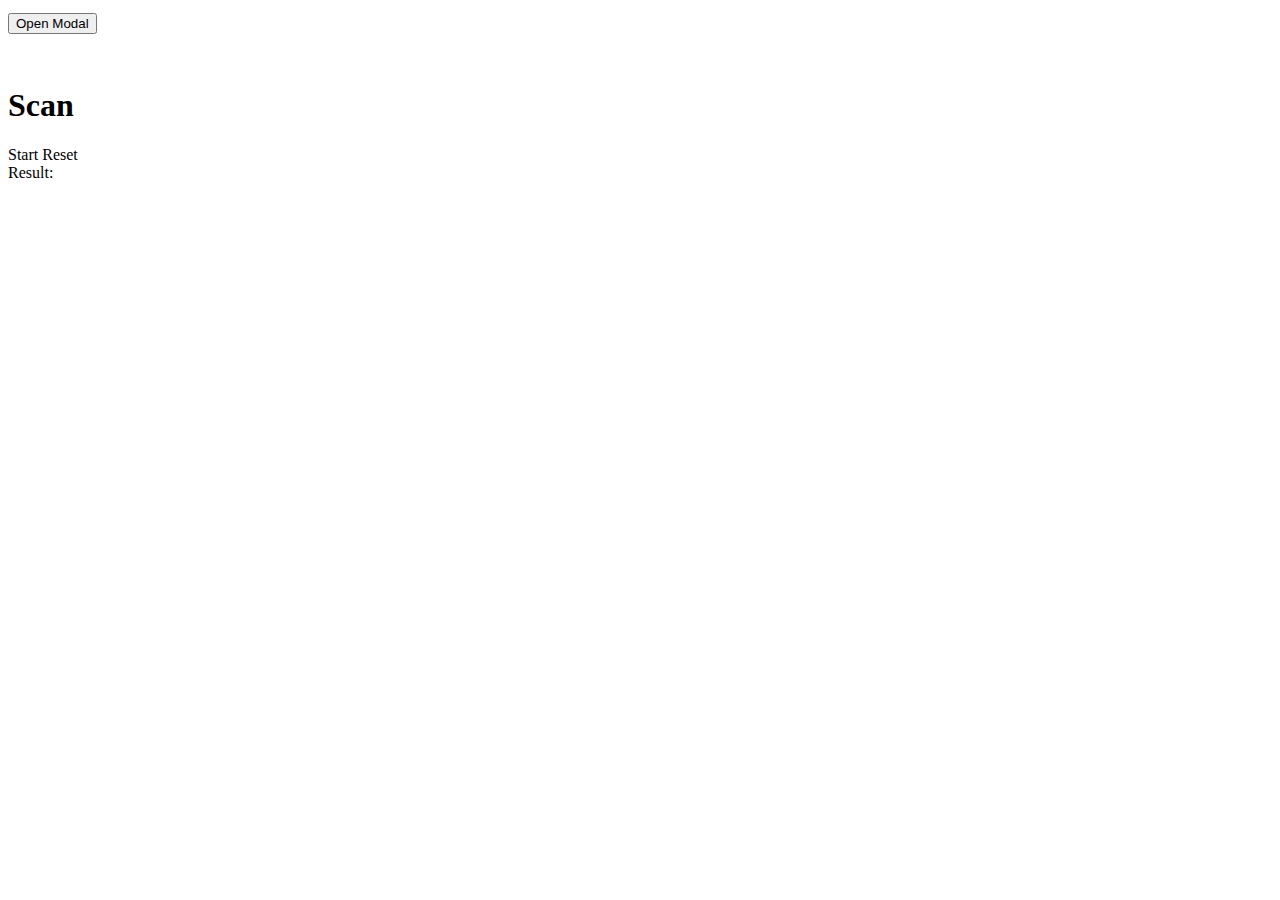
==== index.html @ 0b316078 "autoclose" ====
<!doctype html>
<html lang="en">
<head>
  <link>
  <meta charset="utf-8">
  <meta name="viewport" content="width=device-width, initial-scale=1">
  <meta name="author" content="sw2go">
  <title>Scanner</title>
  <link rel="stylesheet" href="/style.css" />
</head>

<body>
  <pre><code id="result"></code></pre>
    <!-- Trigger/Open The Modal -->
  <button id="myBtn">Open Modal</button>

  <!-- The Modal -->
  <div id="myModal" class="modal">

    <!-- Modal content -->
    <div class="modal-content">
      <span class="close">&times;</span>
      <div>
        <video id="video" width="100%" style="border: 1px solid gray"></video>
      </div>
      <p>Some text in the Modal..</p>
    </div>

  </div>

  <main class="wrapper" style="padding-top:2em">

    <section class="container" id="demo-content">
      <h1 class="title">Scan</h1>
      <div>
        <a class="button" id="startButton">Start</a>
        <a class="button" id="resetButton">Reset</a>
      </div>



      <div id="sourceSelectPanel" style="display:none">
        <label for="sourceSelect">Change video source:</label>
        <select id="sourceSelect" >
        </select>
      </div>

      <label>Result:</label>
     

    </section>

    <footer class="footer">
    </footer>

  </main>
<!--
  <script type="text/javascript" src="https://unpkg.com/@zxing/library@latest"></script>
-->
  <script type="text/javascript" src="script.js"></script>
  <script type="text/javascript" src="zxing.min.js"></script>
  <script type="text/javascript">
    window.addEventListener('load', function () {

      // Get the modal
      var modal = document.getElementById("myModal");

      // Get the button that opens the modal
      var btn = document.getElementById("myBtn");

      // Get the <span> element that closes the modal
      var span = document.getElementsByClassName("close")[0];

      let selectedDeviceId;
      const codeReader = new ZXing.BrowserMultiFormatReader()
      console.log('ZXing code reader initialized')
      codeReader.getVideoInputDevices()
        .then((videoInputDevices) => {
          const sourceSelect = document.getElementById('sourceSelect')
          selectedDeviceId = videoInputDevices[0].deviceId
          console.log(videoInputDevices.length + ' video input(s) available');
          if (videoInputDevices.length >= 1) {           
            videoInputDevices.forEach((element) => {
              const sourceOption = document.createElement('option')
              sourceOption.text = element.label
              sourceOption.value = element.deviceId
              sourceSelect.appendChild(sourceOption)
            })

            sourceSelect.onchange = () => {
              selectedDeviceId = sourceSelect.value;
            };

            const sourceSelectPanel = document.getElementById('sourceSelectPanel')
            sourceSelectPanel.style.display = 'block'

            // When the user clicks on the button, open the modal
            btn.onclick = function() {
              console.log("start scanner");
              document.getElementById('result').textContent = '';
              modal.style.display = "block";
              codeReader.decodeFromVideoDevice(selectedDeviceId, 'video', (result, err) => {
                      if (result) {
                        console.log(result);
                        document.getElementById('result').textContent = result.text;
                        stopScanner();
                      }
                      if (err && !(err instanceof ZXing.NotFoundException)) {
                        console.error(err)
                        document.getElementById('result').textContent = err
                        stopScanner();
                      }
                    });
                    console.log(`Started continous decode from camera with id ${selectedDeviceId}`);
                  };

            // When the user clicks on <span> (x), close the modal
            span.onclick = function() {
              stopScanner();
            };

            // When the user clicks anywhere outside of the modal, close it
            window.onclick = function(event) {
              if (event.target == modal) {
                stopScanner();
              }
            };

            function stopScanner() {
              console.log("stop scanner");
              modal.style.display = "none";
              codeReader.reset();
            };
          };
        })
        .catch((err) => {
          console.error(err)
        });
    });
  </script>

</body>

</html>
---- style.css ----
/* The Modal (background) */
.modal {
    display: none; /* Hidden by default */
    position: fixed; /* Stay in place */
    z-index: 1; /* Sit on top */
    left: 0;
    top: 0;
    width: 100%; /* Full width */
    height: 100%; /* Full height */
    overflow: auto; /* Enable scroll if needed */
    background-color: rgb(0,0,0); /* Fallback color */
    background-color: rgba(0,0,0,0.4); /* Black w/ opacity */
  }
  
  /* Modal Content/Box */
  .modal-content {
    background-color: #fefefe;
    margin: 15% auto; /* 15% from the top and centered */
    padding: 20px;
    border: 1px solid #888;
    width: 80%; /* Could be more or less, depending on screen size */
  }
  
  /* The Close Button */
  .close {
    color: #aaa;
    float: right;
    font-size: 28px;
    font-weight: bold;
  }
  
  .close:hover,
  .close:focus {
    color: black;
    text-decoration: none;
    cursor: pointer;
  }
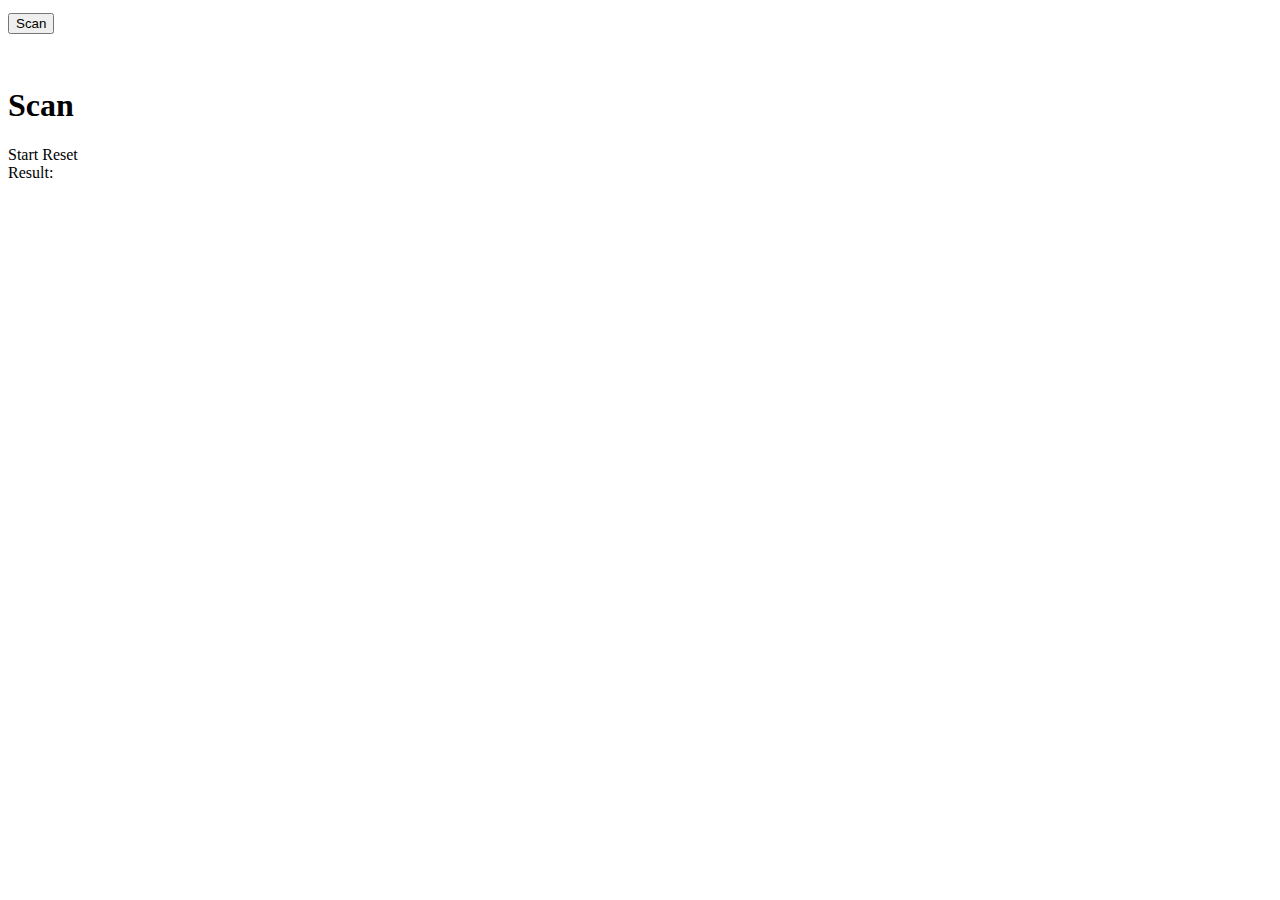
==== commit b6420c41: "autoclose" ====
--- a/index.html
+++ b/index.html
@@ -10,9 +10,9 @@
 </head>
 
 <body>
-  <pre><code id="result"></code></pre>
+  <pre><code id="scanResult"></code></pre>
     <!-- Trigger/Open The Modal -->
-  <button id="myBtn">Open Modal</button>
+  <button id="scanButton">Scan</button>
 
   <!-- The Modal -->
   <div id="myModal" class="modal">
@@ -66,7 +66,7 @@
       var modal = document.getElementById("myModal");
 
       // Get the button that opens the modal
-      var btn = document.getElementById("myBtn");
+      var btn = document.getElementById("scanButton");
 
       // Get the <span> element that closes the modal
       var span = document.getElementsByClassName("close")[0];
@@ -97,17 +97,17 @@
             // When the user clicks on the button, open the modal
             btn.onclick = function() {
               console.log("start scanner");
-              document.getElementById('result').textContent = '';
+              document.getElementById('scanResult').textContent = '';
               modal.style.display = "block";
               codeReader.decodeFromVideoDevice(selectedDeviceId, 'video', (result, err) => {
                       if (result) {
                         console.log(result);
-                        document.getElementById('result').textContent = result.text;
+                        document.getElementById('scanResult').textContent = result.text;
                         stopScanner();
                       }
                       if (err && !(err instanceof ZXing.NotFoundException)) {
                         console.error(err)
-                        document.getElementById('result').textContent = err
+                        document.getElementById('scanResult').textContent = err
                         stopScanner();
                       }
                     });
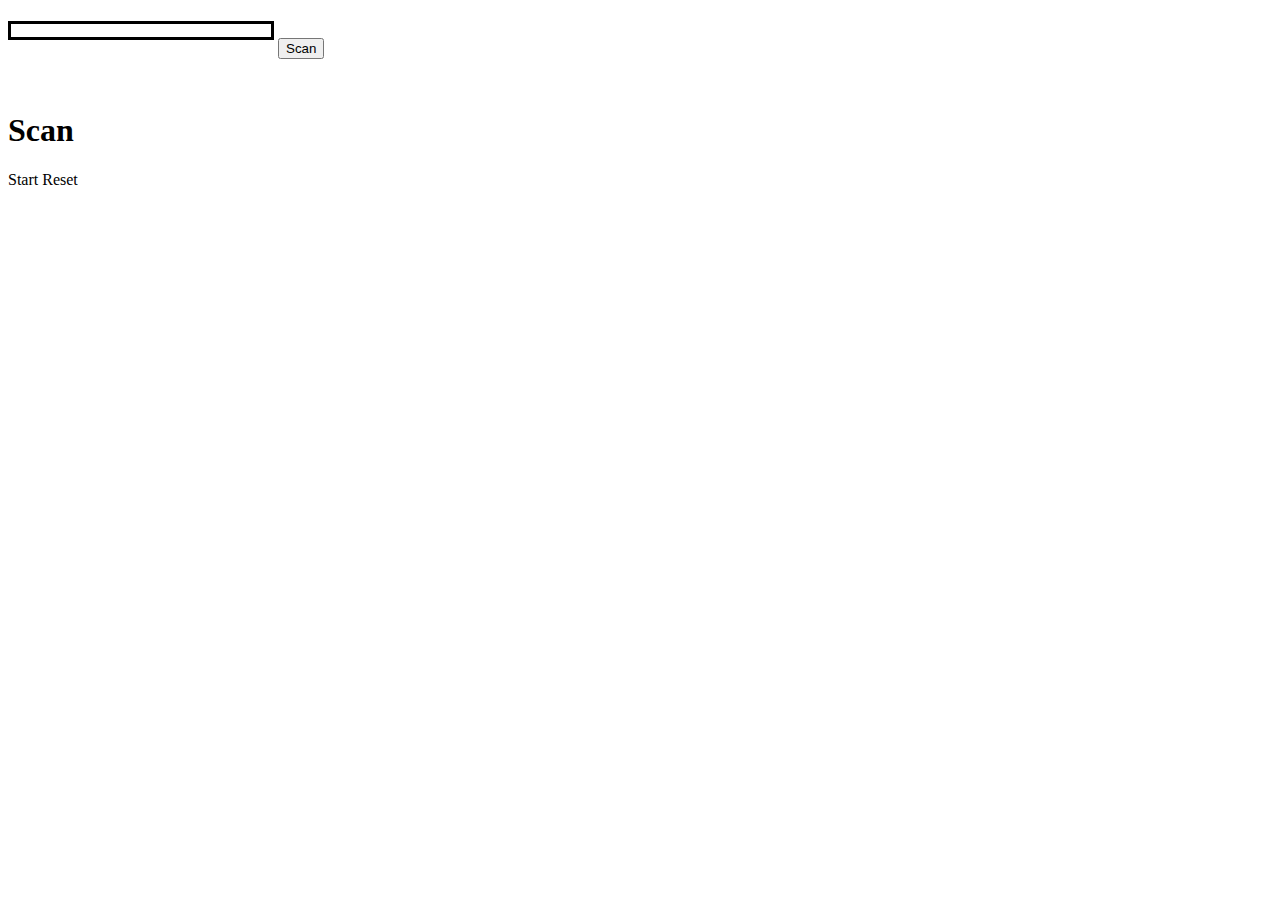
==== commit 3c88f721: "style" ====
--- a/index.html
+++ b/index.html
@@ -1,144 +1,141 @@
 <!doctype html>
 <html lang="en">
-<head>
-  <link>
-  <meta charset="utf-8">
-  <meta name="viewport" content="width=device-width, initial-scale=1">
-  <meta name="author" content="sw2go">
-  <title>Scanner</title>
-  <link rel="stylesheet" href="/style.css" />
-</head>
 
-<body>
-  <pre><code id="scanResult"></code></pre>
-    <!-- Trigger/Open The Modal -->
-  <button id="scanButton">Scan</button>
+  <head>
+    <link>
+    <meta charset="utf-8">
+    <meta name="viewport" content="width=device-width, initial-scale=1">
+    <meta name="author" content="sw2go">
+    <title>Scanner</title>
+    <link rel="stylesheet" href="/style.css" />
+  </head>
 
-  <!-- The Modal -->
-  <div id="myModal" class="modal">
+  <body>
+    <div>
 
-    <!-- Modal content -->
-    <div class="modal-content">
-      <span class="close">&times;</span>
-      <div>
-        <video id="video" width="100%" style="border: 1px solid gray"></video>
+    </div>
+    <pre class="scan-result"><code id="scanResult"></code></pre>
+      <!-- Trigger/Open The Modal -->
+    <button id="scanButton">Scan</button>
+
+    <!-- The Modal -->
+    <div id="myModal" class="modal">
+
+      <!-- Modal content -->
+      <div class="modal-content">
+        <span class="close">&times;</span>
+        <div>
+          <video id="video" width="100%" style="border: 1px solid gray"></video>
+        </div>
       </div>
-      <p>Some text in the Modal..</p>
+
     </div>
 
-  </div>
+    <main class="wrapper" style="padding-top:2em">
 
-  <main class="wrapper" style="padding-top:2em">
+      <section class="container" id="demo-content">
+        <h1 class="title">Scan</h1>
+        <div>
+          <a class="button" id="startButton">Start</a>
+          <a class="button" id="resetButton">Reset</a>
+        </div>
 
-    <section class="container" id="demo-content">
-      <h1 class="title">Scan</h1>
-      <div>
-        <a class="button" id="startButton">Start</a>
-        <a class="button" id="resetButton">Reset</a>
-      </div>
+        <div id="sourceSelectPanel" style="display:none">
+          <label for="sourceSelect">Change video source:</label>
+          <select id="sourceSelect" >
+          </select>
+        </div>
+      </section>
 
+      <footer class="footer">
+      </footer>
 
+    </main>
+  <!--
+    <script type="text/javascript" src="https://unpkg.com/@zxing/library@latest"></script>
+  -->
+    <script type="text/javascript" src="script.js"></script>
+    <script type="text/javascript" src="zxing.min.js"></script>
+    <script type="text/javascript">
+      window.addEventListener('load', function () {
 
-      <div id="sourceSelectPanel" style="display:none">
-        <label for="sourceSelect">Change video source:</label>
-        <select id="sourceSelect" >
-        </select>
-      </div>
+        // Get the modal
+        var modal = document.getElementById("myModal");
 
-      <label>Result:</label>
-     
+        // Get the button that opens the modal
+        var btn = document.getElementById("scanButton");
 
-    </section>
+        // Get the <span> element that closes the modal
+        var span = document.getElementsByClassName("close")[0];
 
-    <footer class="footer">
-    </footer>
+        let selectedDeviceId;
+        const codeReader = new ZXing.BrowserMultiFormatReader()
+        console.log('ZXing code reader initialized')
+        codeReader.getVideoInputDevices()
+          .then((videoInputDevices) => {
+            const sourceSelect = document.getElementById('sourceSelect')
+            selectedDeviceId = videoInputDevices[0].deviceId
+            console.log(`${videoInputDevices.length} video input(s) available`);
+            if (videoInputDevices.length >= 1) {           
+              videoInputDevices.forEach((element) => {
+                const sourceOption = document.createElement('option')
+                sourceOption.text = element.label
+                sourceOption.value = element.deviceId
+                sourceSelect.appendChild(sourceOption)
+              })
 
-  </main>
-<!--
-  <script type="text/javascript" src="https://unpkg.com/@zxing/library@latest"></script>
--->
-  <script type="text/javascript" src="script.js"></script>
-  <script type="text/javascript" src="zxing.min.js"></script>
-  <script type="text/javascript">
-    window.addEventListener('load', function () {
+              sourceSelect.onchange = () => {
+                selectedDeviceId = sourceSelect.value;
+              };
 
-      // Get the modal
-      var modal = document.getElementById("myModal");
+              const sourceSelectPanel = document.getElementById('sourceSelectPanel')
+              sourceSelectPanel.style.display = 'block'
 
-      // Get the button that opens the modal
-      var btn = document.getElementById("scanButton");
+              // When the user clicks on the button, open the modal
+              btn.onclick = function() {
+                console.log("start scanner");
+                document.getElementById('scanResult').textContent = '';
+                modal.style.display = "block";
+                codeReader.decodeFromVideoDevice(selectedDeviceId, 'video', (result, err) => {
+                  if (result) {
+                    console.log(result);
+                    document.getElementById('scanResult').textContent = result.text;
+                    stopScanner();
+                  }
+                  if (err && !(err instanceof ZXing.NotFoundException)) {
+                    console.error(err)
+                    document.getElementById('scanResult').textContent = err
+                    stopScanner();
+                  }
+                });
+                console.log(`Started continous decode from camera with id ${selectedDeviceId}`);
+              };
 
-      // Get the <span> element that closes the modal
-      var span = document.getElementsByClassName("close")[0];
+              // When the user clicks on <span> (x), close the modal
+              span.onclick = function() {
+                stopScanner();
+              };
 
-      let selectedDeviceId;
-      const codeReader = new ZXing.BrowserMultiFormatReader()
-      console.log('ZXing code reader initialized')
-      codeReader.getVideoInputDevices()
-        .then((videoInputDevices) => {
-          const sourceSelect = document.getElementById('sourceSelect')
-          selectedDeviceId = videoInputDevices[0].deviceId
-          console.log(videoInputDevices.length + ' video input(s) available');
-          if (videoInputDevices.length >= 1) {           
-            videoInputDevices.forEach((element) => {
-              const sourceOption = document.createElement('option')
-              sourceOption.text = element.label
-              sourceOption.value = element.deviceId
-              sourceSelect.appendChild(sourceOption)
-            })
+              // When the user clicks anywhere outside of the modal, close it
+              window.onclick = function(event) {
+                if (event.target == modal) {
+                  stopScanner();
+                }
+              };
 
-            sourceSelect.onchange = () => {
-              selectedDeviceId = sourceSelect.value;
+              function stopScanner() {
+                console.log("stop scanner");
+                modal.style.display = "none";
+                codeReader.reset();
+              };
             };
+          })
+          .catch((err) => {
+            console.error(err)
+          });
+      });
+    </script>
 
-            const sourceSelectPanel = document.getElementById('sourceSelectPanel')
-            sourceSelectPanel.style.display = 'block'
-
-            // When the user clicks on the button, open the modal
-            btn.onclick = function() {
-              console.log("start scanner");
-              document.getElementById('scanResult').textContent = '';
-              modal.style.display = "block";
-              codeReader.decodeFromVideoDevice(selectedDeviceId, 'video', (result, err) => {
-                      if (result) {
-                        console.log(result);
-                        document.getElementById('scanResult').textContent = result.text;
-                        stopScanner();
-                      }
-                      if (err && !(err instanceof ZXing.NotFoundException)) {
-                        console.error(err)
-                        document.getElementById('scanResult').textContent = err
-                        stopScanner();
-                      }
-                    });
-                    console.log(`Started continous decode from camera with id ${selectedDeviceId}`);
-                  };
-
-            // When the user clicks on <span> (x), close the modal
-            span.onclick = function() {
-              stopScanner();
-            };
-
-            // When the user clicks anywhere outside of the modal, close it
-            window.onclick = function(event) {
-              if (event.target == modal) {
-                stopScanner();
-              }
-            };
-
-            function stopScanner() {
-              console.log("stop scanner");
-              modal.style.display = "none";
-              codeReader.reset();
-            };
-          };
-        })
-        .catch((err) => {
-          console.error(err)
-        });
-    });
-  </script>
-
-</body>
+  </body>
 
 </html>--- a/style.css
+++ b/style.css
@@ -1,3 +1,19 @@
+.scan-result {
+  display: inline-block;
+  width: 20em;
+  min-height: 1em;
+  border-style: solid;
+  border-color: black;
+}
+
+#scanbutton {
+  display: inline-block;
+  background-color: brown;
+}
+
+
+
+
 /* The Modal (background) */
 .modal {
     display: none; /* Hidden by default */
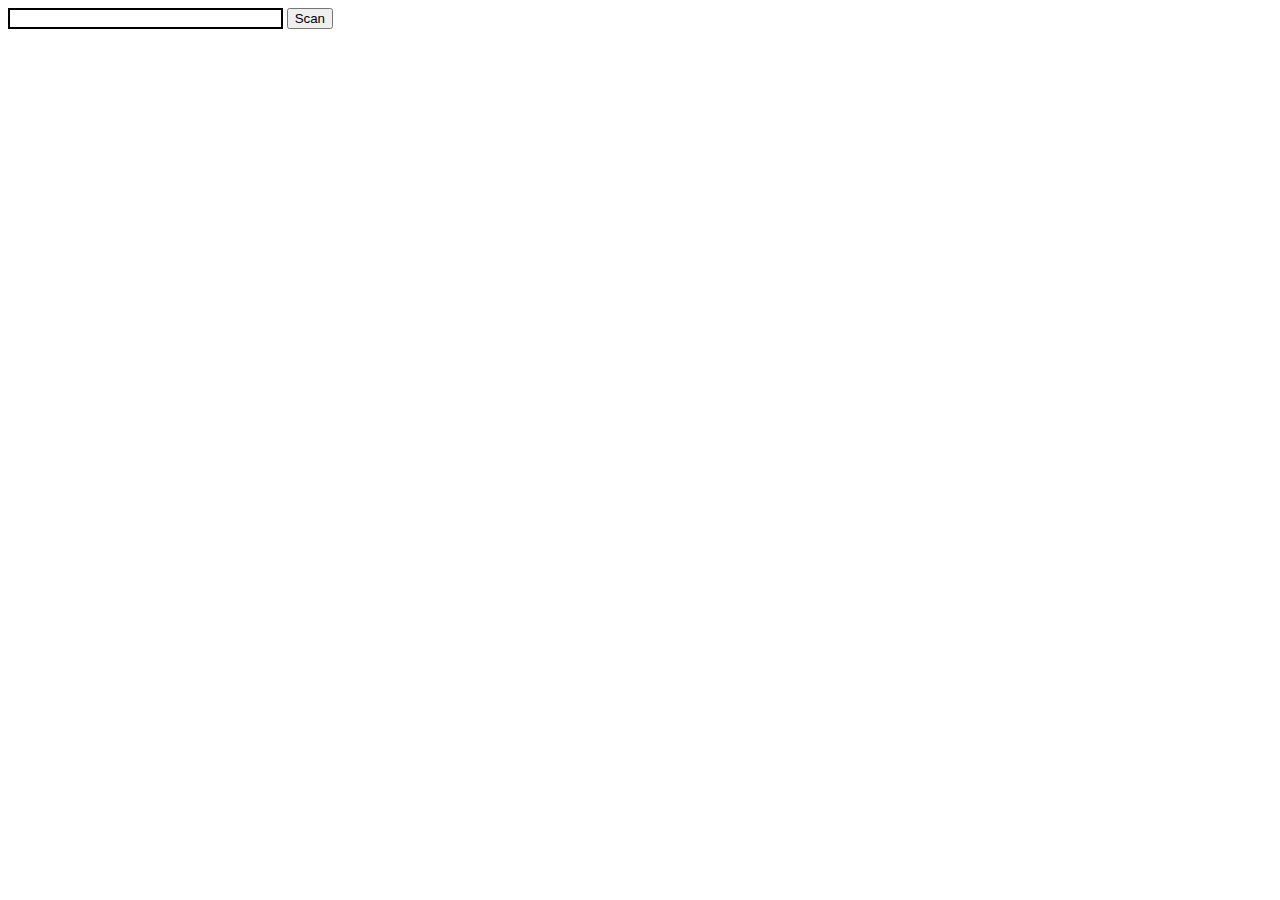
==== commit e1dcf8bc: "input" ====
--- a/index.html
+++ b/index.html
@@ -11,16 +11,15 @@
   </head>
 
   <body>
-    <div>
-
-    </div>
+    <input type="text" class="scan-result" id="scanResult"   >
+    <!--
     <pre class="scan-result"><code id="scanResult"></code></pre>
+    -->
       <!-- Trigger/Open The Modal -->
     <button id="scanButton">Scan</button>
 
     <!-- The Modal -->
-    <div id="myModal" class="modal">
-
+    <div id="scanModal" class="modal">
       <!-- Modal content -->
       <div class="modal-content">
         <span class="close">&times;</span>
@@ -28,18 +27,11 @@
           <video id="video" width="100%" style="border: 1px solid gray"></video>
         </div>
       </div>
-
     </div>
 
     <main class="wrapper" style="padding-top:2em">
 
       <section class="container" id="demo-content">
-        <h1 class="title">Scan</h1>
-        <div>
-          <a class="button" id="startButton">Start</a>
-          <a class="button" id="resetButton">Reset</a>
-        </div>
-
         <div id="sourceSelectPanel" style="display:none">
           <label for="sourceSelect">Change video source:</label>
           <select id="sourceSelect" >
@@ -60,10 +52,10 @@
       window.addEventListener('load', function () {
 
         // Get the modal
-        var modal = document.getElementById("myModal");
+        var modal = document.getElementById("scanModal");
 
         // Get the button that opens the modal
-        var btn = document.getElementById("scanButton");
+        var scanButton = document.getElementById("scanButton");
 
         // Get the <span> element that closes the modal
         var span = document.getElementsByClassName("close")[0];
@@ -92,10 +84,11 @@
               sourceSelectPanel.style.display = 'block'
 
               // When the user clicks on the button, open the modal
-              btn.onclick = function() {
+              scanButton.onclick = function() {
                 console.log("start scanner");
                 document.getElementById('scanResult').textContent = '';
                 modal.style.display = "block";
+                scanButton.style.display = "none";
                 codeReader.decodeFromVideoDevice(selectedDeviceId, 'video', (result, err) => {
                   if (result) {
                     console.log(result);
@@ -126,6 +119,7 @@
               function stopScanner() {
                 console.log("stop scanner");
                 modal.style.display = "none";
+                scanButton.style.display = "inline";
                 codeReader.reset();
               };
             };
